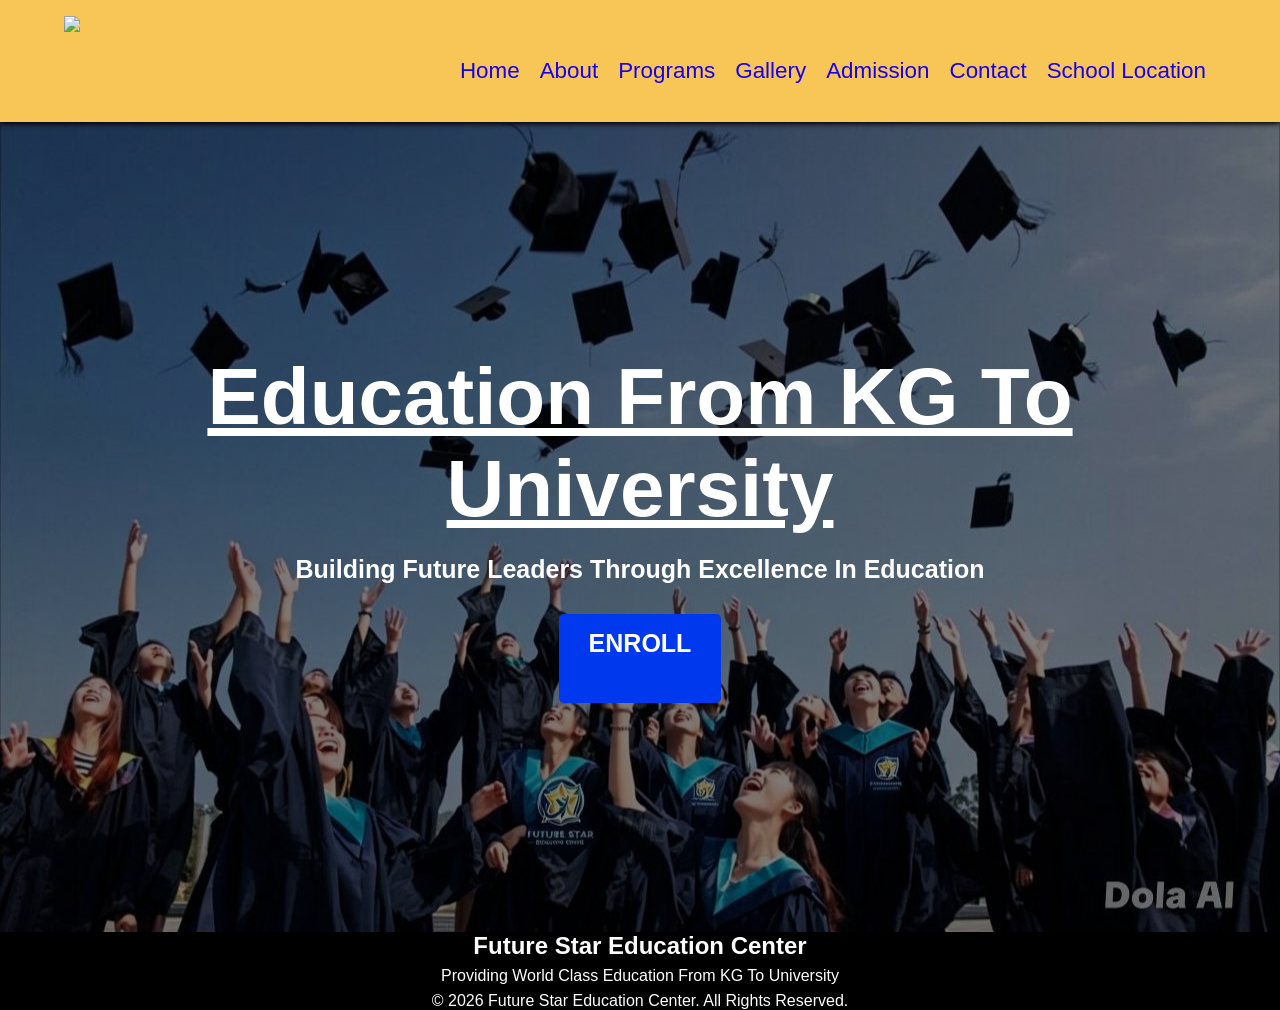
==== index.html @ 62bd81e0 "Update and rename home.html to index.html" ====
<!DOCTYPE html>
  <html lang="en">
  <head>
    <meta charset="UTF-8">
    <meta name="viewport" content="width=device-width, initial-scale=1.0">
     <title>Future Star Education Centre</title>
     <link rel="stylesheet" href="style.css">
  </head>
<body>
  <nav>
        <div class="logo">
          <img src="img/logo.jpg" >
          </div>
      <ul>
        <li><a href="index.html">Home</a></li>
        <li><a href="about.html">About</a></li>
        <li><a href="programs.html">Programs</a></li>
        <li><a href="gallery.html">Gallery</a></li>
        <li><a href="admission.html">Admission</a></li>
        <li><a href="contact.html">Contact</a></li>
        <li><a href="location.html">School Location</a></li>
      </ul>
    </nav>
    <section class="hero" id="home">
    <div class="hero-content">
    <h1><U>Education From KG To University</U></h1>
    <p><B>Building Future Leaders Through Excellence In Education</B></p>
    <a href="admission.html" class="btn">
      <p>ENROLL</p>
    </a>
      </div>
    </section>
<footer>
<h2>Future Star Education Center</h2>
<p>
Providing World Class Education From KG To University
</p>
<p>
© 2026 Future Star Education Center. All Rights Reserved.
</p>
</footer>
</body>
</html>
---- style.css ----
*{
    margin: 0;
    padding: 0;
    box-sizing: border-box;
    font-family: 'Segoe UI', Tahoma, Geneva, Verdana, sans-serif;
}
body {
  font-family: Arial, sans-serif;
  margin: 0;
  background-color: #183d68;
  color: aliceblue;
}
nav{
    display: flex;
    justify-content: space-between;
    align-items: center;
    padding: 1rem 5%;
    background-color:  #f8c557;
    box-shadow: 0 2px 5px rgb(0, 0, 0);
    position: sticky;
    top: 0;
    z-index: 1000;
}
nav a {
  color: bisque;
  margin: 10px;
  text-decoration: none;
  font-weight: bold;
}
nav a:hover {
  color: rgb(88, 226, 250);
}
section {
  padding: 20px;
  text-align: center;
}
.card {
  display: inline-block;
  background: white;
  padding: 22px;
  margin: 10px;
  width: 180px;
  border-radius: 10px;
  box-shadow: 0 0 10px gray;
  color: black;
}
.navbar{
    display:flex;
    justify-content: right;
    align-items: right;
    flex-wrap:wrap;
}
.logo{
   align-items: left;
height: 90px;
width: 130px;
display: flex;
    margin-left: 0px;
   border-image: 500px;
}
nav ul{
    display:flex;
    list-style:none;
}
nav ul li{
    margin-left: 0;
    padding: 0;
}
nav ul li a{
    color:#1800f0;
    text-decoration:none;
    font-weight:500;
    font-size: 1.4rem;
    transition: color 0.35;
}
nav ul li a:hover{
    color:rgb(255, 0, 255);
}
.hero{
    height:90vh;
    background:
    linear-gradient(rgba(0,0,0,0.5), rgba(0,0,0,0.5)),
    url('colage cong.jpg');
    background-size:cover;
    background-position:center;
    display:flex;
    justify-content:center;
    align-items:center;
    text-align:center;
    color:white;
    padding:20px;
}
.hero-content h1{
    font-size: 60px;
    margin-bottom:20px;
}
.hero-content p{
    font-size:24px;
    margin-bottom:30px;
}
.btn{
    display:inline-block;
    padding:15px 30px;
    background:rgb(0, 56, 238);
    color:rgb(255, 255, 255);
    text-decoration:none;
    font-weight:bold;
    border-radius:5px;
}
.btn:hover{
    background:rgb(77, 50, 177);
}
.section{
    padding:80px 10%;
}
.section-title{
    text-align:center;
    margin-bottom:50px;
}
.section-title h2{
    font-size:40px;
    color:#f38200;
}
.card-container{
    display:grid;
    grid-template-columns:repeat(auto-fit,minmax(250px,1fr));
    gap:25px;
}
.card{
    background:white;
    padding:30px;
    border-radius:10px;
    box-shadow:0 5px 15px rgba(0,0,0,0.1);
    transition:0.3s;
    overflow: hidden;
}
.card:hover{
    transform:translateY(-10px);
}
.card h3{
    margin-bottom:15px;
    color:#003366;
}
.about{
    display:grid;
    grid-template-columns:repeat(auto-fit,minmax(300px,1fr));
    gap:40px;
    align-items:center;
}
.about img{
    width:100%;
    border-radius:10px;
}
.gallery{
    display:grid;
    grid-template-columns:repeat(auto-fit,minmax(250px,1fr));
    gap:30px;
}
.gallery img{
    width:100%;
    height:250px;
    object-fit:cover;
    border-radius:10px;
}
.stats:hover{
    transform:translateY(-10px);
}
.stats{
    background: #634402;
    color:white;
}
.stats-container{
    display: grid;
    grid-template-columns:repeat(auto-fit,minmax(200px,1fr));
    text-align: horizontal;
    gap:50px;
}
.stats-box h2{
    font-size:30px;
}
.stats-box{
    direction: horizontal;
}
form{
    background:white;
    padding:40px;
    border-radius:10px;
    box-shadow:0 5px 15px rgba(0,0,0,0.1);
}
form input,
form textarea,
form select{
    width:100%;
    padding:15px;
    margin:10px 0;
    border:1px solid #ccc;
    border-radius:5px;
}
form button{
    background:#003366;
    color:white;
    padding:15px 30px;
    border:none;
    cursor:pointer;
    border-radius:5px;
    font-size:18px;
}
form button:hover{
    background:#0055aa;
}
footer{
  background: black;
  color: white;
  text-align: center;
  padding: 10px;
    margin:0;
    padding:0;
    box-sizing:border-box;
    font-family:Arial, sans-serif;
}
footer p{
    margin-top:7px;
}
@media(max-width:768px){

}
.hero-content h1{
    font-size: 5rem;
}
.hero-content p{
    font-size:25px;
}
.navbar{
    flex-direction: column;
}
nav ul{
    margin-top:20px;
}
.p{
    color:  #f8c557;
    font-weight: bold;
    font-style: italic;
}
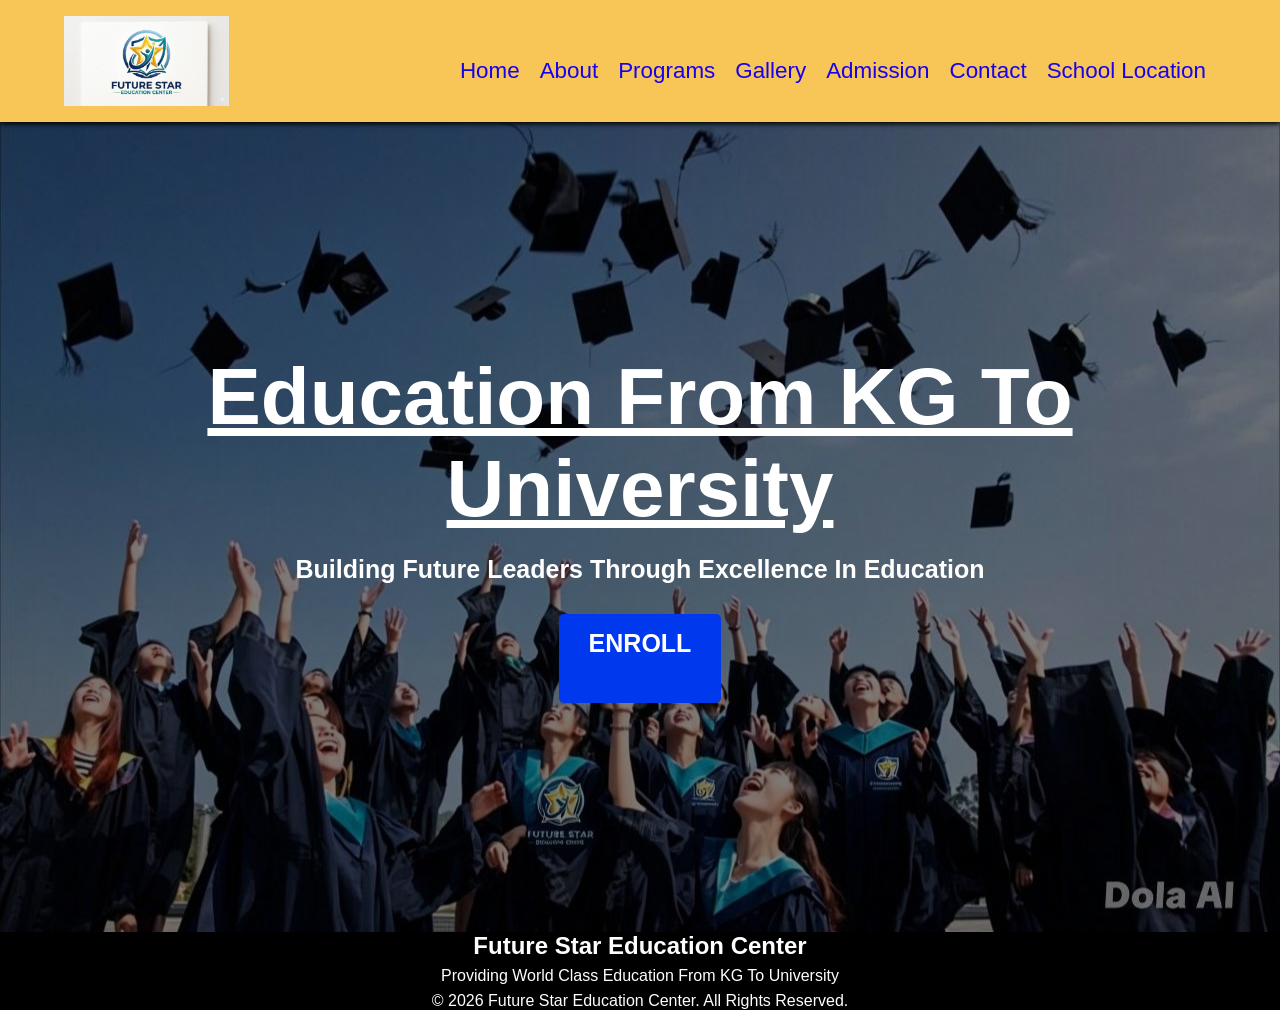
==== commit 1551dae1: "Update index.html" ====
--- a/index.html
+++ b/index.html
@@ -9,7 +9,7 @@
 <body>
   <nav>
         <div class="logo">
-          <img src="img/logo.jpg" >
+          <img src="logo.jpg">
           </div>
       <ul>
         <li><a href="index.html">Home</a></li>
@@ -18,7 +18,7 @@
         <li><a href="gallery.html">Gallery</a></li>
         <li><a href="admission.html">Admission</a></li>
         <li><a href="contact.html">Contact</a></li>
-        <li><a href="location.html">School Location</a></li>
+        <li><a href="Schoollocation.html">School Location</a></li>
       </ul>
     </nav>
     <section class="hero" id="home">
